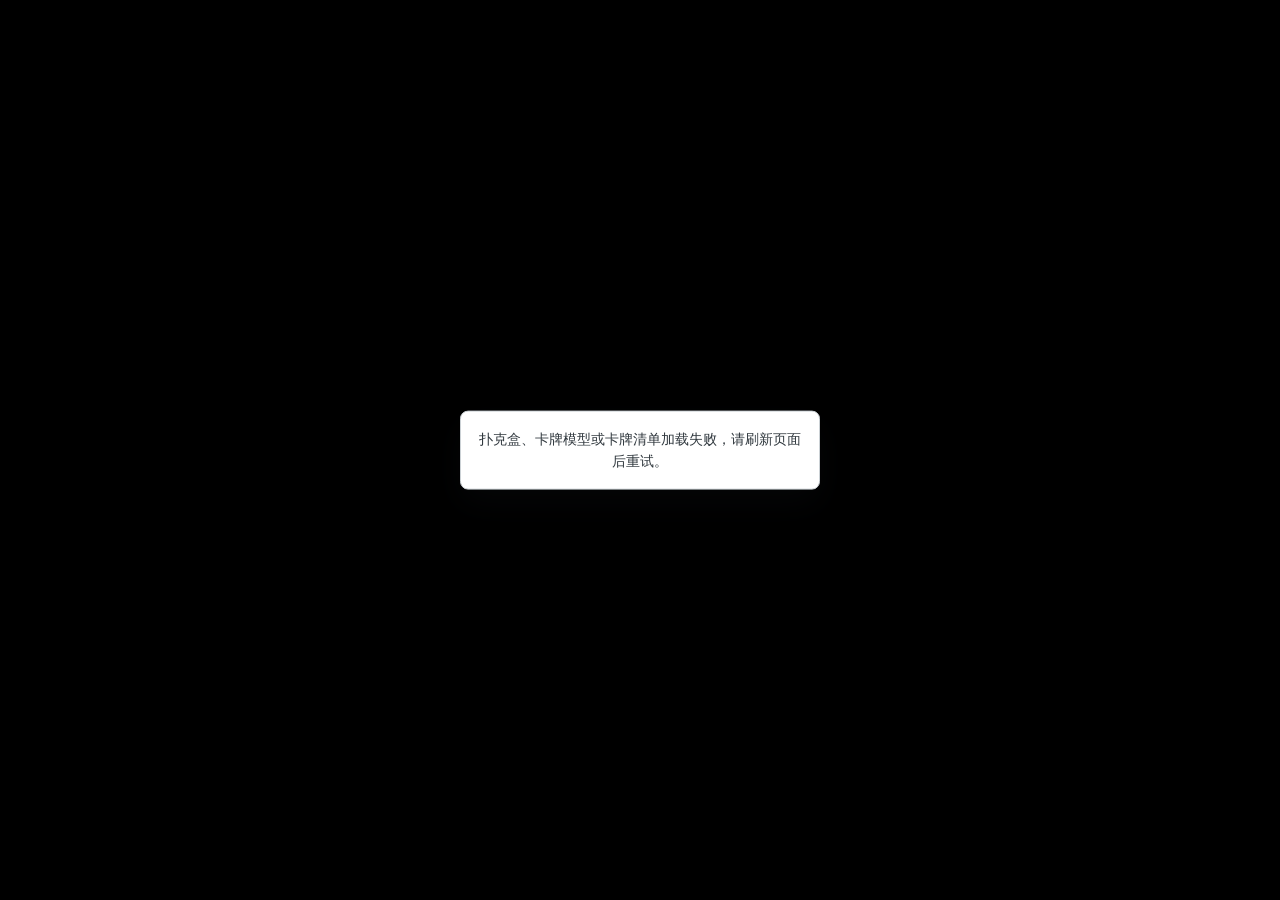
==== biocard/index.html @ dfc48899 "feat: 添加 BioCard 扑克牌展示页" ====
<!doctype html>
<html lang="zh-CN">
  <head>
    <meta charset="UTF-8" />
    <meta name="viewport" content="width=device-width, initial-scale=1.0" />
    <meta name="theme-color" content="#e5e9ec" />
    <meta
      name="description"
      content="广州启蒙军 BioCard Archive，浏览 55 张社群纪念卡牌。"
    />
    <title>Guangzhou Enlightened · BioCard Archive</title>
    <script type="module" crossorigin src="./assets/index-CQHb5r5T.js"></script>
    <link rel="stylesheet" crossorigin href="./assets/index-D95rUWXa.css">
  </head>
  <body>
    <main class="viewer-shell" aria-label="广州启蒙军 BioCard 三维展示">
      <canvas
        id="viewer-canvas"
        tabindex="0"
        aria-label="可旋转并浏览 55 张扑克牌的三维模型"
      ></canvas>

      <section
        id="home-overlay"
        class="home-overlay"
        aria-label="广州启蒙军 BioCard Archive"
        aria-hidden="true"
      >
        <div class="home-frame" aria-hidden="true"></div>

        <header class="brand-lockup">
          <img
            class="brand-logo"
            src="./brand/gz-enl-monochrome.svg"
            alt="广州启蒙军"
          />
          <span class="brand-divider" aria-hidden="true"></span>
          <span class="brand-copy">
            <strong>GUANGZHOU ENLIGHTENED</strong>
            <small>BIOCARD ARCHIVE · 55 CARDS</small>
          </span>
        </header>

        <div class="home-actions">
          <button id="open-box-button" class="open-box-button" type="button" disabled>
            <i data-lucide="package-open" aria-hidden="true"></i>
            <span>开启牌组</span>
          </button>
          <p class="drag-hint">
            <i data-lucide="rotate-cw" aria-hidden="true"></i>
            <span>拖拽查看</span>
          </p>
        </div>
      </section>

      <section id="card-info" class="card-info" aria-label="当前卡牌" hidden>
        <p id="card-label" class="card-label" aria-live="polite">01 / 55</p>
      </section>

      <p id="render-error" class="render-error" role="alert" hidden>
        当前浏览器无法使用 WebGL 2，请更换现代浏览器后重试。
      </p>
    </main>
  </body>
</html>
---- biocard/assets/index-D95rUWXa.css ----
:root{color:#20272d;font-synthesis:none;text-rendering:optimizelegibility;background:#e5e9ec;font-family:Inter,ui-sans-serif,system-ui,-apple-system,BlinkMacSystemFont,Segoe UI,Microsoft YaHei,sans-serif}*{box-sizing:border-box}[hidden]{display:none!important}html,body{background:#e5e9ec;width:100%;height:100%;margin:0;overflow:hidden}.viewer-shell{isolation:isolate;width:100%;min-width:280px;height:100%;min-height:420px;position:relative;overflow:hidden}#viewer-canvas{touch-action:none;cursor:grab;outline:none;width:100%;height:100%;display:block}#viewer-canvas.is-dragging{cursor:grabbing}.home-overlay{z-index:2;opacity:0;pointer-events:none;transition:opacity .18s;position:absolute;inset:0}.home-overlay.is-visible{opacity:1}.home-frame{pointer-events:none;border:1px solid #208f3e8c;border-radius:2px;position:absolute;inset:20px}.home-frame:after{content:"";background:#a8e600;width:3px;height:18px;position:absolute;top:64px;right:-2px}.brand-lockup{color:#20272d;pointer-events:none;grid-template-columns:116px 1px auto;align-items:center;gap:18px;min-width:0;display:grid;position:absolute;top:48px;left:56px}.brand-logo{object-fit:contain;filter:grayscale()brightness(.32);width:116px;height:116px;display:block}.brand-divider{background:#1c913d8c;width:1px;height:64px}.brand-copy{font-variant-numeric:tabular-nums;letter-spacing:0;white-space:nowrap;gap:8px;min-width:0;font-family:Arial Narrow,Inter,ui-sans-serif,system-ui,sans-serif;line-height:1;display:grid}.brand-copy strong{font-size:20px;font-weight:760}.brand-copy small{color:#3c454b;font-size:14px;font-weight:620}.home-actions{left:50%;bottom:max(74px, calc(env(safe-area-inset-bottom) + 60px));justify-items:center;gap:22px;width:min(320px,100% - 48px);display:grid;position:absolute;transform:translate(-50%)}.open-box-button{color:#147b2c;width:100%;min-height:70px;font:inherit;letter-spacing:0;cursor:pointer;pointer-events:auto;background:#ffffff3d;border:2px solid #147b2c;border-radius:6px;justify-content:center;align-items:center;gap:14px;padding:12px 24px;font-size:20px;font-weight:680;transition:color .14s,background-color .14s,box-shadow .14s,transform .14s;display:inline-flex;box-shadow:0 8px 24px #1f37270f}.open-box-button svg{stroke-width:1.75px;width:30px;height:30px}.open-box-button:hover{color:#fff;background:#147b2c;box-shadow:0 10px 26px #147b2c2e}.open-box-button:focus-visible{outline-offset:4px;outline:3px solid #a8e600bf}.open-box-button:active{transform:translateY(1px)}.open-box-button:disabled{cursor:default;opacity:.55}.drag-hint{color:#2f373c;pointer-events:none;align-items:center;gap:10px;margin:0;font-size:15px;font-weight:560;line-height:1;display:inline-flex}.drag-hint svg{stroke-width:1.8px;width:24px;height:24px}.card-info{left:50%;bottom:max(24px, calc(env(safe-area-inset-bottom) + 16px));z-index:2;pointer-events:none;width:min(440px,100% - 32px);position:absolute;transform:translate(-50%)}.card-label{color:#20272d;text-align:center;text-overflow:ellipsis;text-shadow:0 1px #ffffffd9,0 0 12px #fffffff2;white-space:nowrap;min-width:0;margin:0;font-size:14px;font-weight:650;line-height:1.4;overflow:hidden}.render-error{z-index:3;color:#30383e;text-align:center;background:#fff;border:1px solid #cbd1d5;border-radius:8px;width:min(360px,100% - 40px);margin:0;padding:16px 18px;font-size:14px;line-height:1.6;position:absolute;top:50%;left:50%;transform:translate(-50%,-50%);box-shadow:0 14px 34px #20282e29}@media (width<=520px){.home-frame{inset:10px}.home-frame:after{top:50px}.brand-lockup{top:max(24px, calc(env(safe-area-inset-top) + 16px));grid-template-columns:68px 1px auto;gap:12px;max-width:calc(100% - 52px);left:26px}.brand-logo{width:68px;height:68px}.brand-divider{height:44px}.brand-copy{gap:6px}.brand-copy strong{text-overflow:ellipsis;font-size:14px;overflow:hidden}.brand-copy small{text-overflow:ellipsis;font-size:11px;overflow:hidden}.home-actions{bottom:max(32px, calc(env(safe-area-inset-bottom) + 22px));gap:13px;width:min(268px,100% - 52px)}.open-box-button{gap:12px;min-height:56px;padding:10px 20px;font-size:18px}.open-box-button svg{width:26px;height:26px}.drag-hint{gap:8px;font-size:13px}.drag-hint svg{width:20px;height:20px}.card-info{bottom:max(18px, calc(env(safe-area-inset-bottom) + 12px));width:calc(100% - 20px)}.card-label{font-size:13px}}@media (height<=620px){.brand-lockup{grid-template-columns:74px 1px auto;gap:12px;top:28px;left:36px}.brand-logo{width:74px;height:74px}.brand-divider{height:44px}.brand-copy strong{font-size:15px}.brand-copy small{font-size:11px}.home-actions{width:250px;bottom:30px;left:auto;right:36px;transform:none}.open-box-button{min-height:54px;font-size:17px}}@media (prefers-reduced-motion:reduce){.home-overlay,.open-box-button{transition:none}}
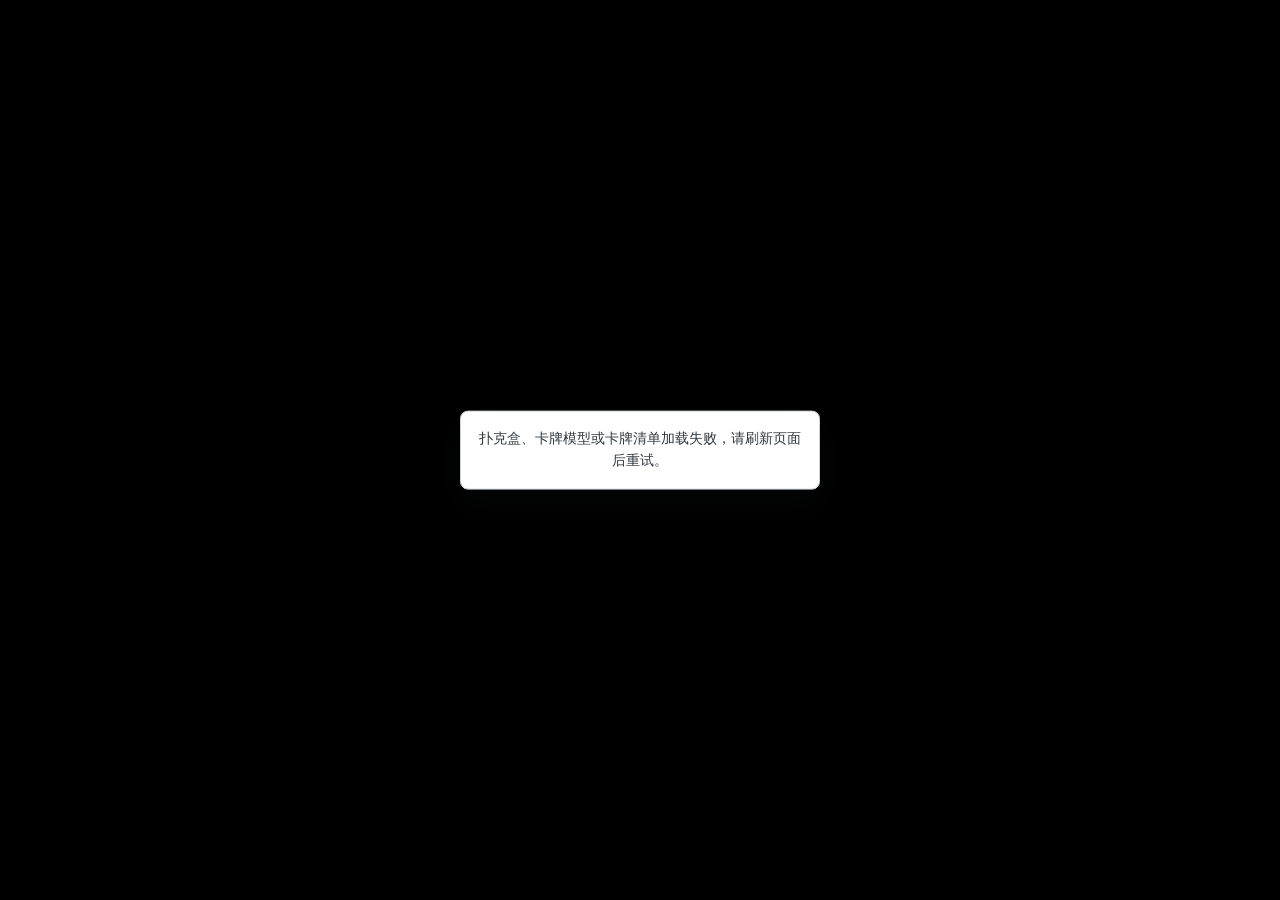
==== commit aade3f07: "style: 更新 BioCard 页面字体" ====
--- a/biocard/index.html
+++ b/biocard/index.html
@@ -9,8 +9,8 @@
       content="广州启蒙军 BioCard Archive，浏览 55 张社群纪念卡牌。"
     />
     <title>Guangzhou Enlightened · BioCard Archive</title>
-    <script type="module" crossorigin src="./assets/index-CQHb5r5T.js"></script>
-    <link rel="stylesheet" crossorigin href="./assets/index-D95rUWXa.css">
+    <script type="module" crossorigin src="./assets/index-DOC1TouI.js"></script>
+    <link rel="stylesheet" crossorigin href="./assets/index-Cv2R5Jeo.css">
   </head>
   <body>
     <main class="viewer-shell" aria-label="广州启蒙军 BioCard 三维展示">
--- a/biocard/assets/index-Cv2R5Jeo.css
+++ b/biocard/assets/index-Cv2R5Jeo.css
@@ -0,0 +1 @@
+@font-face{font-family:Exo;font-style:normal;font-weight:400;font-display:swap;src:url(../fonts/exo/Exo-Regular.ttf)format("truetype")}@font-face{font-family:Exo;font-style:normal;font-weight:600;font-display:swap;src:url(../fonts/exo/Exo-SemiBold.ttf)format("truetype")}@font-face{font-family:Exo;font-style:normal;font-weight:700;font-display:swap;src:url(../fonts/exo/Exo-Bold.ttf)format("truetype")}:root{color:#20272d;font-synthesis:none;text-rendering:optimizelegibility;background:#e5e9ec;font-family:Exo,Microsoft YaHei,PingFang SC,ui-sans-serif,system-ui,sans-serif}*{box-sizing:border-box}[hidden]{display:none!important}html,body{background:#e5e9ec;width:100%;height:100%;margin:0;overflow:hidden}.viewer-shell{isolation:isolate;width:100%;min-width:280px;height:100%;min-height:420px;position:relative;overflow:hidden}#viewer-canvas{touch-action:none;cursor:grab;outline:none;width:100%;height:100%;display:block}#viewer-canvas.is-dragging{cursor:grabbing}.home-overlay{z-index:2;opacity:0;pointer-events:none;transition:opacity .18s;position:absolute;inset:0}.home-overlay.is-visible{opacity:1}.home-frame{pointer-events:none;border:1px solid #208f3e8c;border-radius:2px;position:absolute;inset:20px}.home-frame:after{content:"";background:#a8e600;width:3px;height:18px;position:absolute;top:64px;right:-2px}.brand-lockup{color:#20272d;pointer-events:none;grid-template-columns:116px 1px auto;align-items:center;gap:18px;min-width:0;display:grid;position:absolute;top:48px;left:56px}.brand-logo{object-fit:contain;filter:grayscale()brightness(.32);width:116px;height:116px;display:block}.brand-divider{background:#1c913d8c;width:1px;height:64px}.brand-copy{font-variant-numeric:tabular-nums;letter-spacing:0;white-space:nowrap;gap:8px;min-width:0;font-family:Exo,Microsoft YaHei,PingFang SC,ui-sans-serif,system-ui,sans-serif;line-height:1;display:grid}.brand-copy strong{font-size:20px;font-weight:700}.brand-copy small{color:#3c454b;font-size:14px;font-weight:600}.home-actions{left:50%;bottom:max(74px, calc(env(safe-area-inset-bottom) + 60px));justify-items:center;gap:22px;width:min(320px,100% - 48px);display:grid;position:absolute;transform:translate(-50%)}.open-box-button{color:#147b2c;width:100%;min-height:70px;font:inherit;letter-spacing:0;cursor:pointer;pointer-events:auto;background:#ffffff3d;border:2px solid #147b2c;border-radius:6px;justify-content:center;align-items:center;gap:14px;padding:12px 24px;font-size:20px;font-weight:700;transition:color .14s,background-color .14s,box-shadow .14s,transform .14s;display:inline-flex;box-shadow:0 8px 24px #1f37270f}.open-box-button svg{stroke-width:1.75px;width:30px;height:30px}.open-box-button:hover{color:#fff;background:#147b2c;box-shadow:0 10px 26px #147b2c2e}.open-box-button:focus-visible{outline-offset:4px;outline:3px solid #a8e600bf}.open-box-button:active{transform:translateY(1px)}.open-box-button:disabled{cursor:default;opacity:.55}.drag-hint{color:#2f373c;pointer-events:none;align-items:center;gap:10px;margin:0;font-size:15px;font-weight:600;line-height:1;display:inline-flex}.drag-hint svg{stroke-width:1.8px;width:24px;height:24px}.card-info{left:50%;bottom:max(24px, calc(env(safe-area-inset-bottom) + 16px));z-index:2;pointer-events:none;width:min(440px,100% - 32px);position:absolute;transform:translate(-50%)}.card-label{color:#20272d;text-align:center;text-overflow:ellipsis;text-shadow:0 1px #ffffffd9,0 0 12px #fffffff2;white-space:nowrap;min-width:0;margin:0;font-size:14px;font-weight:600;line-height:1.4;overflow:hidden}.render-error{z-index:3;color:#30383e;text-align:center;background:#fff;border:1px solid #cbd1d5;border-radius:8px;width:min(360px,100% - 40px);margin:0;padding:16px 18px;font-size:14px;line-height:1.6;position:absolute;top:50%;left:50%;transform:translate(-50%,-50%);box-shadow:0 14px 34px #20282e29}@media (width<=520px){.home-frame{inset:10px}.home-frame:after{top:50px}.brand-lockup{top:max(24px, calc(env(safe-area-inset-top) + 16px));grid-template-columns:68px 1px auto;gap:12px;max-width:calc(100% - 52px);left:26px}.brand-logo{width:68px;height:68px}.brand-divider{height:44px}.brand-copy{gap:6px}.brand-copy strong{text-overflow:ellipsis;font-size:14px;overflow:hidden}.brand-copy small{text-overflow:ellipsis;font-size:11px;overflow:hidden}.home-actions{bottom:max(32px, calc(env(safe-area-inset-bottom) + 22px));gap:13px;width:min(268px,100% - 52px)}.open-box-button{gap:12px;min-height:56px;padding:10px 20px;font-size:18px}.open-box-button svg{width:26px;height:26px}.drag-hint{gap:8px;font-size:13px}.drag-hint svg{width:20px;height:20px}.card-info{bottom:max(18px, calc(env(safe-area-inset-bottom) + 12px));width:calc(100% - 20px)}.card-label{font-size:13px}}@media (height<=620px){.brand-lockup{grid-template-columns:74px 1px auto;gap:12px;top:28px;left:36px}.brand-logo{width:74px;height:74px}.brand-divider{height:44px}.brand-copy strong{font-size:15px}.brand-copy small{font-size:11px}.home-actions{width:250px;bottom:30px;left:auto;right:36px;transform:none}.open-box-button{min-height:54px;font-size:17px}}@media (prefers-reduced-motion:reduce){.home-overlay,.open-box-button{transition:none}}
